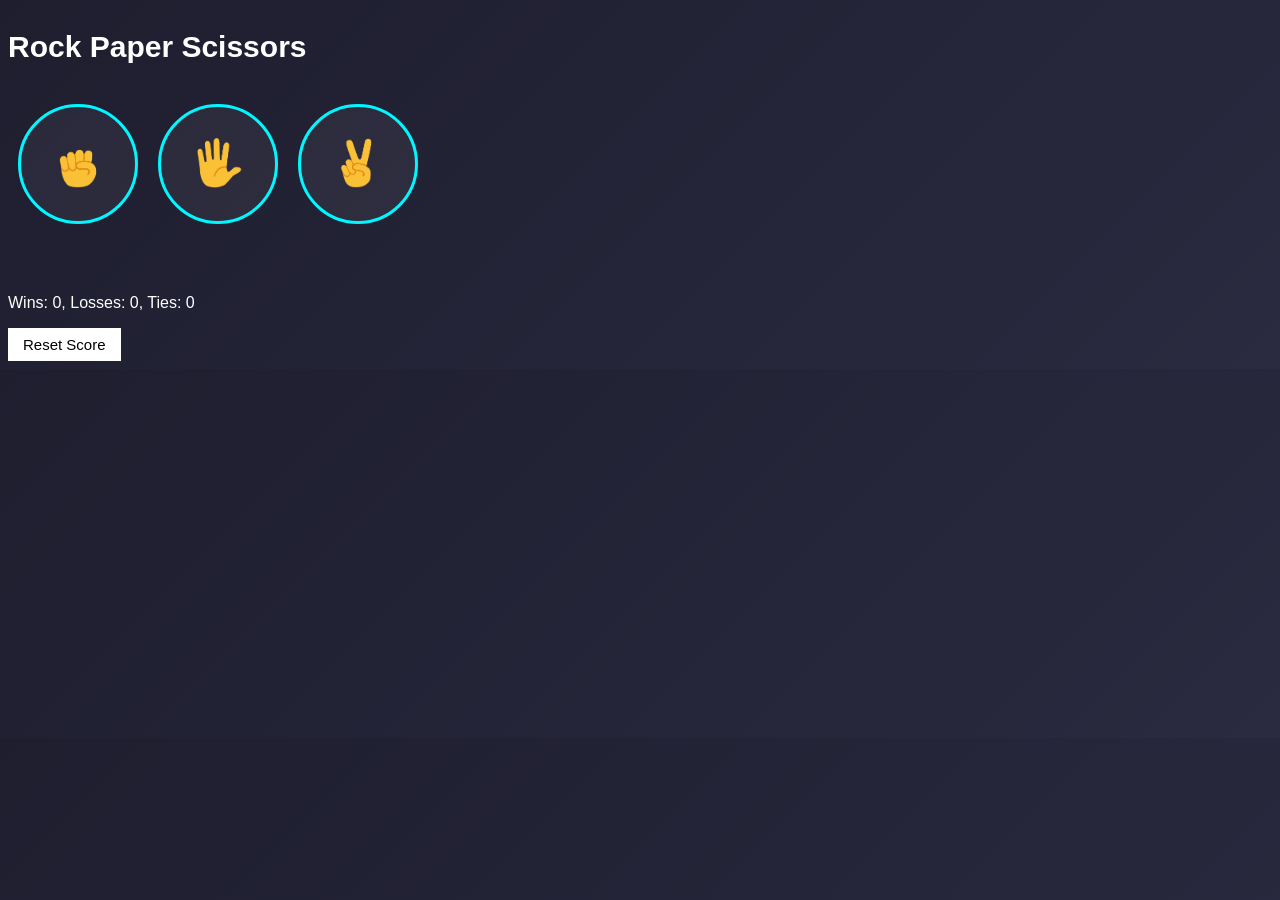
==== index.html @ 9cad1a9a "Update and rename 10-rock-paper-scissor.html to index.html" ====
<!DOCTYPE html>
<html>
    <head>
        <title>Rock Paper Scissor</title>
        <link rel="stylesheet" href="styles/10-rock-paper-scissors.css">
    </head>
    <body>
        <p class="title">Rock Paper Scissors</p>
        <div class="game-area">

        <button onclick="
        playGame('rock');

        " class="move-button"><img src="images/rock-emoji.png" class="move-icon"></button>

        <button onclick="
        playGame('paper');
    " class="move-button"><img src="images/paper-emoji.png" class="move-icon"></button>

        <button onclick="
        playGame('scissor');
        
        " class="move-button">
        <img src="images/scissor-emoji.png" class="move-icon">
        </button>

        </div>
        
        <p class="js-result result"></p>
        <p class="js-moves"></p>
        <p class="js-score score"></p>
        <button onclick="
        score.wins=0;
        score.losses=0;
        score.ties=0;
        localStorage.removeItem('score');
        updateScoreElement();
        " class="reset-score-button">Reset Score</button>
    <script src="scripts/10-rock-paper-scissors.js"></script>
    </body>
</html>
---- styles/10-rock-paper-scissors.css ----
body{
               background: linear-gradient(135deg, #1e1e2f, #2a2a40);

                color:white;
                font-family:Arial;
               

               
                
            }
            .title{
                font-size:30px;
                font-weight:bold;
            }
            .move-icon{
                height:50px;
            }
    .move-button {
     background-color: rgba(255, 255, 255, 0.05);
    border: 3px solid #00f7ff;
    height: 120px;
    width: 120px;
    border-radius: 50%;
    margin: 10px;
    cursor: pointer;
    transition: transform 0.3s, box-shadow 0.3s;
}

.move-button:hover {
    transform: scale(1.15);
    box-shadow: 0 0 20px #00f7ff;
}
  /* .move-button{
                background-color:transparent;
                border:3px solid white;
                height:120px;
                width:120px;
                border-radius:60px;
                margin-right:10px;
                cursor:pointer;
                transition:transform 0.2s;
            }
            .move-button:hover{
                transform:scale(1.1);
            } */        
            .result{
                font-size:25px;
                font-weight:bold;
                margin-top:50px;
            }
            .score{
                margin-top:60px;
            }
            .reset-score-button{
                background-color:white;
                border:none;
                padding:8px 15px;
                font-size:15px;
                cursor:pointer;
            }
            .reset-score-button:hover{
                background-color:#255ed7;
                color:white;
            }
            .game-area{
                display:grid;
                grid-template-columns:120px 120px 120px;
                column-gap:20px;
                
            }
           
        @media (max-width:300px){
            .game-area{
                grid-template-columns:120px 120px;
            }
        }
        @media (min-width:1000px){
            .game-area{
                grid-template-columns:120px 120px 120px;
            }
        }
        @media (min-width:301px) and (max-width:999) {
            .game-area{
                grid-template-columns:120px 120px 120px;
            }
        }
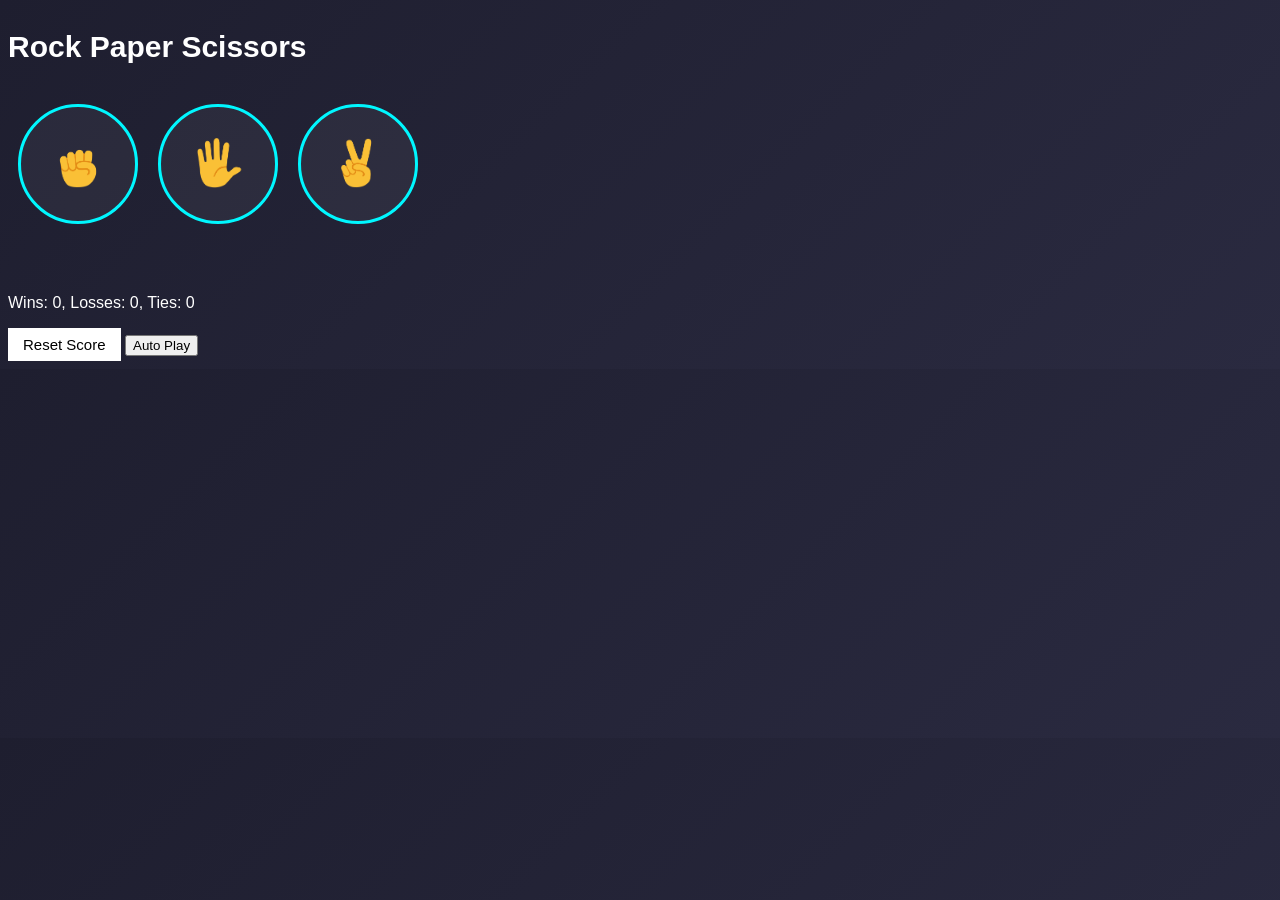
==== commit bc3bc332: "Add Auto Play button to Rock Paper Scissors game Added an 'Auto Play' button to the game." ====
--- a/index.html
+++ b/index.html
@@ -1,6 +1,9 @@
 <!DOCTYPE html>
 <html>
     <head>
+        <meta charset="UTF-8">
+        <meta name="viewport"
+         content="width=device-width, initial-scale=1.0">
         <title>Rock Paper Scissor</title>
         <link rel="stylesheet" href="styles/10-rock-paper-scissors.css">
     </head>
@@ -36,6 +39,13 @@
         localStorage.removeItem('score');
         updateScoreElement();
         " class="reset-score-button">Reset Score</button>
+        <button class="auto-play-button" onclick="
+        autoPlay();
+        ">
+            Auto Play
+        </button>
     <script src="scripts/10-rock-paper-scissors.js"></script>
     </body>
 </html>
+
+
--- a/styles/10-rock-paper-scissors.css
+++ b/styles/10-rock-paper-scissors.css
@@ -69,7 +69,7 @@
                 
             }
            
-        @media (max-width:300px){
+        @media (max-width:600px){
             .game-area{
                 grid-template-columns:120px 120px;
             }
@@ -79,8 +79,11 @@
                 grid-template-columns:120px 120px 120px;
             }
         }
-        @media (min-width:301px) and (max-width:999) {
+        @media (min-width:601px) and (max-width:999px) {
             .game-area{
                 grid-template-columns:120px 120px 120px;
             }
-        }+
+        }
+
+
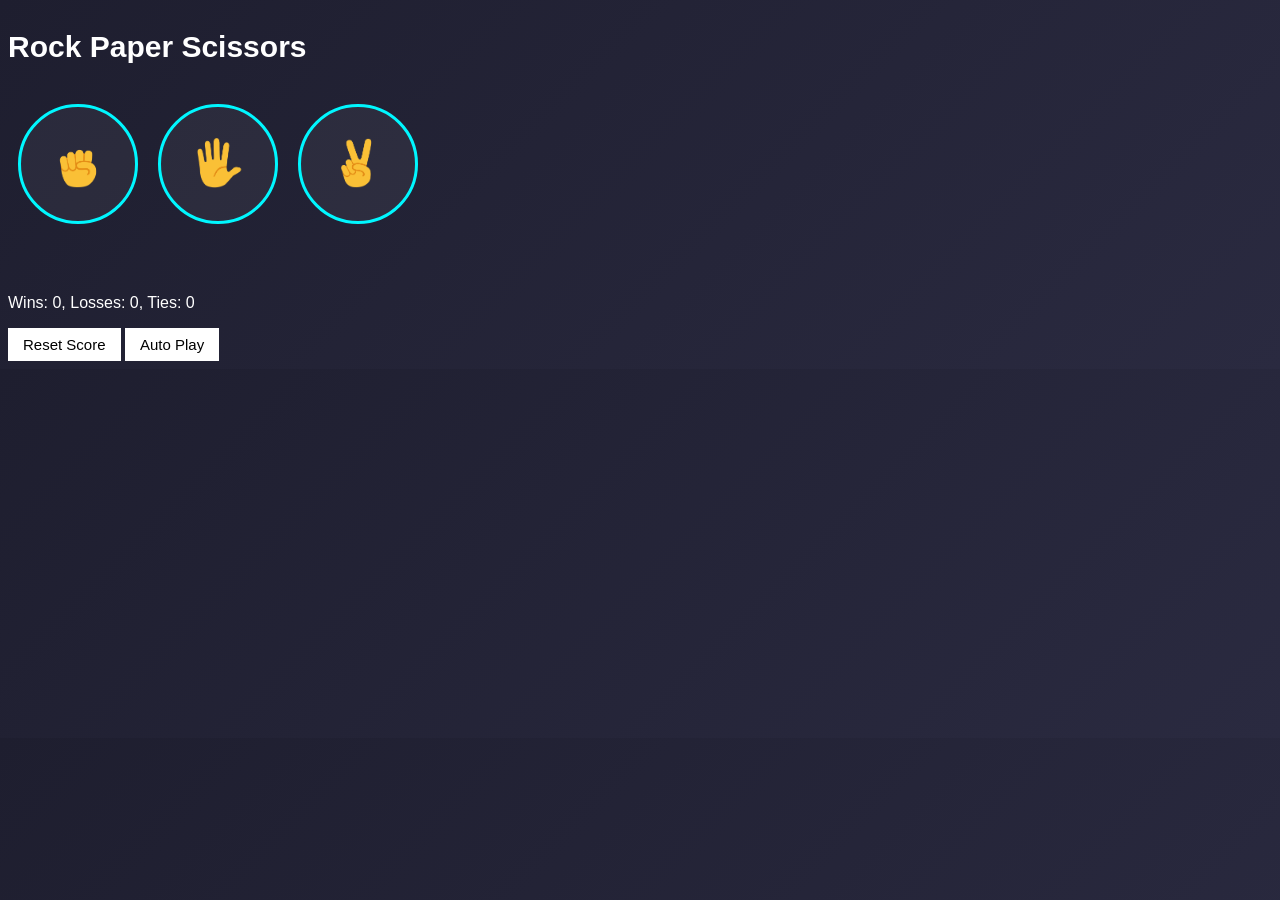
==== commit f4435674: "Fix HTML formatting and add auto-play button class" ====
--- a/index.html
+++ b/index.html
@@ -39,7 +39,7 @@
         localStorage.removeItem('score');
         updateScoreElement();
         " class="reset-score-button">Reset Score</button>
-        <button class="auto-play-button" onclick="
+        <button class="auto-play-button js-auto-play-button" onclick="
         autoPlay();
         ">
             Auto Play
@@ -49,3 +49,4 @@
 </html>
 
 
+
--- a/styles/10-rock-paper-scissors.css
+++ b/styles/10-rock-paper-scissors.css
@@ -51,14 +51,14 @@
             .score{
                 margin-top:60px;
             }
-            .reset-score-button{
+            .reset-score-button,.auto-play-button{
                 background-color:white;
                 border:none;
                 padding:8px 15px;
                 font-size:15px;
                 cursor:pointer;
             }
-            .reset-score-button:hover{
+            .reset-score-button:hover,.auto-play-button:hover{
                 background-color:#255ed7;
                 color:white;
             }
@@ -87,3 +87,4 @@
         }
 
 
+
